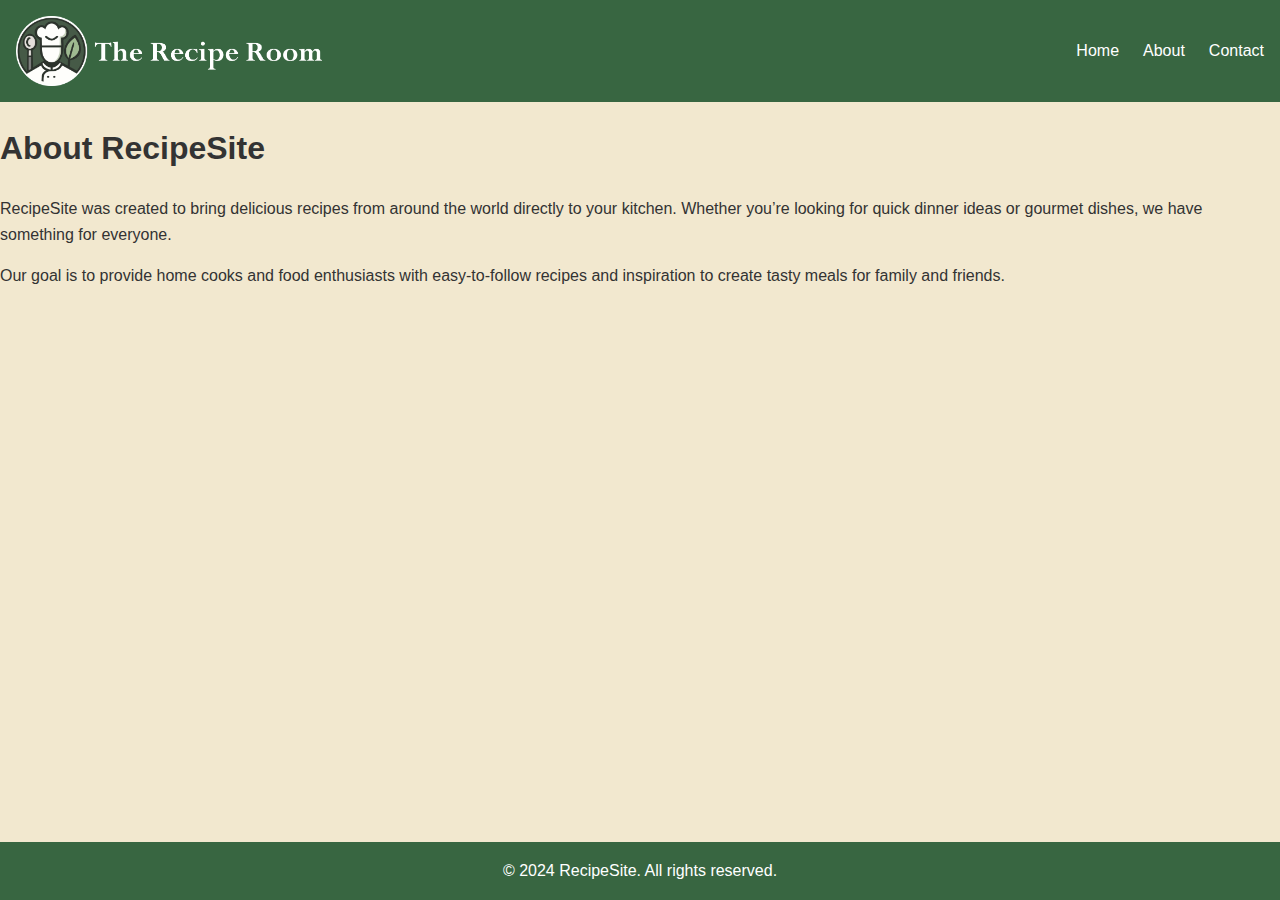
==== pages/about.html @ 8a250c92 "Add files via upload" ====
<!DOCTYPE html>
<html lang="en">
<head>
    <meta charset="UTF-8">
    <meta name="viewport" content="width=device-width, initial-scale=1.0">
    <title>About Us</title>
    <link rel="stylesheet" href="../css/style.css">
</head>
<body>
    <header>
        <nav class="navbar">
            <img src="../images/TheRecipeRoomLogoLong.png" alt="The Recipe Room Logo" class="logo-long">
            <ul class="nav-links">
                <li><a href="../index.html">Home</a></li>
                <li><a href="about.html">About</a></li>
                <li><a href="contact.html">Contact</a></li>
            </ul>
        </nav>
    </header>

    <main>
        <section class="about">
            <h1>About RecipeSite</h1>
            <p>RecipeSite was created to bring delicious recipes from around the world directly to your kitchen. Whether you’re looking for quick dinner ideas or gourmet dishes, we have something for everyone.</p>
            <p>Our goal is to provide home cooks and food enthusiasts with easy-to-follow recipes and inspiration to create tasty meals for family and friends.</p>
        </section>
    </main>

    <footer>
        <p>&copy; 2024 RecipeSite. All rights reserved.</p>
    </footer>
</body>
</html>
---- css/style.css ----
/* General Reset */
/*! normalize.css v8.0.1 | MIT License | github.com/necolas/normalize.css */

/* Document
========================================================================== */

/**
* 1. Correct the line height in all browsers.
* 2. Prevent adjustments of font size after orientation changes in iOS.
*/

html {
line-height: 1.15; /* 1 */
-webkit-text-size-adjust: 100%; /* 2 */
}

/* Sections
========================================================================== */

/**
* Remove the margin in all browsers.
*/

body {
margin: 0;
}

/**
* Render the `main` element consistently in IE.
*/

main {
display: block;
}

/**
* Correct the font size and margin on `h1` elements within `section` and
* `article` contexts in Chrome, Firefox, and Safari.
*/

h1 {
font-size: 2em;
margin: 0.67em 0;
}

/* Grouping content
========================================================================== */

/**
* 1. Add the correct box sizing in Firefox.
* 2. Show the overflow in Edge and IE.
*/

hr {
box-sizing: content-box; /* 1 */
height: 0; /* 1 */
overflow: visible; /* 2 */
}

/**
* 1. Correct the inheritance and scaling of font size in all browsers.
* 2. Correct the odd `em` font sizing in all browsers.
*/

pre {
font-family: monospace, monospace; /* 1 */
font-size: 1em; /* 2 */
}

/* Text-level semantics
========================================================================== */

/**
* Remove the gray background on active links in IE 10.
*/

a {
background-color: transparent;
}

/**
* 1. Remove the bottom border in Chrome 57-
* 2. Add the correct text decoration in Chrome, Edge, IE, Opera, and Safari.
*/

abbr[title] {
border-bottom: none; /* 1 */
text-decoration: underline; /* 2 */
text-decoration: underline dotted; /* 2 */
}

/**
* Add the correct font weight in Chrome, Edge, and Safari.
*/

b,
strong {
font-weight: bolder;
}

/**
* 1. Correct the inheritance and scaling of font size in all browsers.
* 2. Correct the odd `em` font sizing in all browsers.
*/

code,
kbd,
samp {
font-family: monospace, monospace; /* 1 */
font-size: 1em; /* 2 */
}

/**
* Add the correct font size in all browsers.
*/

small {
font-size: 80%;
}

/**
* Prevent `sub` and `sup` elements from affecting the line height in
* all browsers.
*/

sub,
sup {
font-size: 75%;
line-height: 0;
position: relative;
vertical-align: baseline;
}

sub {
bottom: -0.25em;
}

sup {
top: -0.5em;
}

/* Embedded content
========================================================================== */

/**
* Remove the border on images inside links in IE 10.
*/

img {
border-style: none;
}

/* Forms
========================================================================== */

/**
* 1. Change the font styles in all browsers.
* 2. Remove the margin in Firefox and Safari.
*/

button,
input,
optgroup,
select,
textarea {
font-family: inherit; /* 1 */
font-size: 100%; /* 1 */
line-height: 1.15; /* 1 */
margin: 0; /* 2 */
}

/**
* Show the overflow in IE.
* 1. Show the overflow in Edge.
*/

button,
input { /* 1 */
overflow: visible;
}

/**
* Remove the inheritance of text transform in Edge, Firefox, and IE.
* 1. Remove the inheritance of text transform in Firefox.
*/

button,
select { /* 1 */
text-transform: none;
}

/**
* Correct the inability to style clickable types in iOS and Safari.
*/

button,
[type="button"],
[type="reset"],
[type="submit"] {
-webkit-appearance: button;
}

/**
* Remove the inner border and padding in Firefox.
*/

button::-moz-focus-inner,
[type="button"]::-moz-focus-inner,
[type="reset"]::-moz-focus-inner,
[type="submit"]::-moz-focus-inner {
border-style: none;
padding: 0;
}

/**
* Restore the focus styles unset by the previous rule.
*/

button:-moz-focusring,
[type="button"]:-moz-focusring,
[type="reset"]:-moz-focusring,
[type="submit"]:-moz-focusring {
outline: 1px dotted ButtonText;
}

/**
* Correct the padding in Firefox.
*/

fieldset {
padding: 0.35em 0.75em 0.625em;
}

/**
* 1. Correct the text wrapping in Edge and IE.
* 2. Correct the color inheritance from `fieldset` elements in IE.
* 3. Remove the padding so developers are not caught out when they zero out
*    `fieldset` elements in all browsers.
*/

legend {
box-sizing: border-box; /* 1 */
color: inherit; /* 2 */
display: table; /* 1 */
max-width: 100%; /* 1 */
padding: 0; /* 3 */
white-space: normal; /* 1 */
}

/**
* Add the correct vertical alignment in Chrome, Firefox, and Opera.
*/

progress {
vertical-align: baseline;
}

/**
* Remove the default vertical scrollbar in IE 10+.
*/

textarea {
overflow: auto;
}

/**
* 1. Add the correct box sizing in IE 10.
* 2. Remove the padding in IE 10.
*/

[type="checkbox"],
[type="radio"] {
box-sizing: border-box; /* 1 */
padding: 0; /* 2 */
}

/**
* Correct the cursor style of increment and decrement buttons in Chrome.
*/

[type="number"]::-webkit-inner-spin-button,
[type="number"]::-webkit-outer-spin-button {
height: auto;
}

/**
* 1. Correct the odd appearance in Chrome and Safari.
* 2. Correct the outline style in Safari.
*/

[type="search"] {
-webkit-appearance: textfield; /* 1 */
outline-offset: -2px; /* 2 */
}

/**
* Remove the inner padding in Chrome and Safari on macOS.
*/

[type="search"]::-webkit-search-decoration {
-webkit-appearance: none;
}

/**
* 1. Correct the inability to style clickable types in iOS and Safari.
* 2. Change font properties to `inherit` in Safari.
*/

::-webkit-file-upload-button {
-webkit-appearance: button; /* 1 */
font: inherit; /* 2 */
}

/* Interactive
========================================================================== */

/*
* Add the correct display in Edge, IE 10+, and Firefox.
*/

details {
display: block;
}

/*
* Add the correct display in all browsers.
*/

summary {
display: list-item;
}

/* Misc
========================================================================== */

/**
* Add the correct display in IE 10+.
*/

template {
display: none;
}

/**
* Add the correct display in IE 10.
*/

[hidden] {
display: none;
}



/* Generella body stiler*/
body {
font-family: Arial, sans-serif;
line-height: 1.6;
background-color: #F2E8CF;
min-height: 100vh;
color: #333;
display: flex;
flex-direction: column;
}

/* Ändringar till navbar */
.navbar {
background-color: #386641;
display: flex;
justify-content: space-between;
align-items: center;
padding: 1rem;
}

.navbar .logo {
font-size: 1.5rem;
font-weight: bold;
}

.navbar .nav-links {
list-style: none;
display: flex;
}

.navbar .nav-links li {
margin-left: 1.5rem;
}

.navbar .nav-links a {
color: #fff;
text-decoration: none;
font-size: 1rem;
transition: color 0.3s;
}

.navbar .nav-links a:hover {
color: #f4a261;
}

.logo-long {
max-height: 70px;
width: auto;
object-fit: contain;
}

/* Footer stil. */
footer {
background-color: #386641;
color: #fff;
text-align: center;
padding: 1rem;
margin-top: auto;
}

footer p {
margin: 0;
}

.search-container {
display: flex;
justify-content: center;
margin-top: 1rem;
}

#recipe-search {
padding: 0.75rem;
font-size: 1rem;
border: 2px solid #BC4749;
border-radius: 5px 0 0 5px;
outline: none;
width: 300px;
}

#search-button {
background-color: #BC4749;
color: #fff;
padding: 0.75rem 1.5rem;
text-decoration: none;
border: none;
border-radius: 0 5px 5px 0;
font-size: 1rem;
cursor: pointer;
transition: background-color 0.3s;
}

#search-button:hover {
background-color: #d35a5c;
}

/* Hero Section Styles */
.hero {
height: 20rem;
display: flex;
align-items: center;
justify-content: center;
text-align: center;
color: #474747;
}

.hero-text h1 {
font-size: 3rem;
margin-bottom: 1rem;
}

.hero-text p {
font-size: 1.2rem;
margin-bottom: 2rem;
}

.btn {
background-color: #BC4749;
color: #fff;
padding: 0.75rem 1.5rem;
text-decoration: none;
border-radius: 5px;
font-size: 1rem;
transition: background-color 0.3s;
}

.btn:hover {
background-color: #d35a5c;
}

/* Recipe List Styles */
.recipe-list {
padding: 2rem 1rem;
max-width: 70%;
margin: 0 auto;
}

.recipe-list h2 {
text-align: center;
margin-bottom: 2rem;
font-size: 2rem;
color: #333;
}

.recipes {
display: grid;
grid-template-columns: repeat(auto-fit, minmax(220px, 1fr));
gap: 2rem;
justify-content: center;
}

.recipe-card {
background-color: #fff;
border-radius: 10px;
box-shadow: 0 4px 8px rgba(0, 0, 0, 0.1);
flex: 0 0 calc(20% - 1rem);
overflow: hidden;
display: flex;
flex-direction: column;
justify-content: space-between;
transition: transform 0.3s;
}

.recipe-card img {
width: 100%;
height: 200px;
object-fit: cover;
}

.recipe-card h3 {
padding: 1rem;
margin: 0.1rem;
font-size: 1.5rem;
color: #474747;
}

.recipe-card a {
display: block;
margin: 1rem;
padding: 0.75rem 1.5rem;
color: #fff;
text-align: center;
text-decoration: none;
border-radius: 5px;
transition: background-color 0.3s;
margin-top: auto;
}


.recipe-card:hover {
transform: scale(1.05);
}

/* Recipe Details Section */

.horizontal-flex {
display:flex;
flex-direction: row;
justify-content: space-between;
}

.recipe-details-container {
display: flex;
flex-direction: column;
width:50vw;
gap: 2rem;
margin: 2rem;
}

.recipe-details-container img {
max-width: 50rem;
margin-bottom: 1rem;
}

.recipe-details-container h2 {
font-size: 2rem;
margin-bottom: 1rem;
color: #474747;
}

.recipe-details-container p {
margin-bottom: 1rem;
font-size: 1.1rem;
}

.recipe-details-container a.btn {
display: inline-block;
background-color: #BC4749;
color: #fff;
padding: 0.75rem 1.5rem;
max-width: 25%;
text-decoration: none;
border-radius: 5px;
font-size: 1rem;
transition: background-color 0.3s;
margin-top: 1rem;
text-align: center;
}

.recipe-details-container a.btn:hover {
background-color: #d35a5c;
}

/* Ingredients Section */
.instructions-ingredients-container{
display: flex;
flex-direction: column;
margin-top: 5rem;
}

.instructions-section {
padding-right: 2rem;
}
.ingredients-section {
margin-top: 2rem;
margin-left: 5rem;
}

.ingredients-section h3 {
font-size: 1.5rem;
color: #474747;
margin-bottom: 1rem;
}

.ingredients-section table {
width: 70%;
border-collapse: collapse;
margin-top: 1rem;
}

.ingredients-section table th,
.ingredients-section table td {
padding: 0.75rem;
text-align: left;
}

.ingredients-section table th {
background-color: #516C3A;
color: #fff;
}

.ingredients-section table td {
background-color: #fff;
border: 1px solid #ddd;
}

.ingredients-section table tr:nth-child(even) {
background-color: #f9f9f9;
}
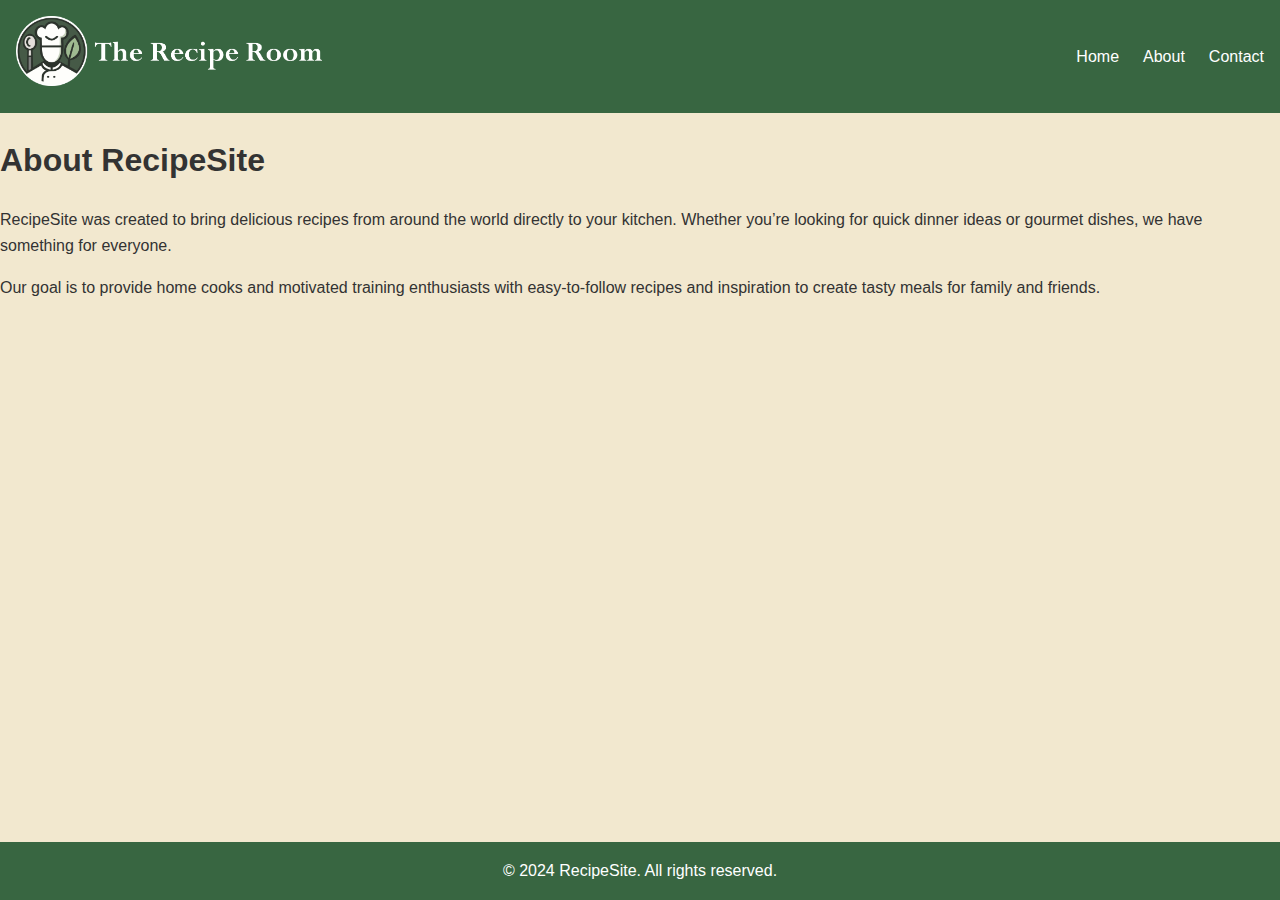
==== commit 6c4e7e9d: "update" ====
--- a/pages/about.html
+++ b/pages/about.html
@@ -9,7 +9,11 @@
 <body>
     <header>
         <nav class="navbar">
-            <img src="../images/TheRecipeRoomLogoLong.png" alt="The Recipe Room Logo" class="logo-long">
+            <picture>
+                <source media="(max-width: 600px)" srcset="../images/TheRecipeRoomLogo.svg" class="logo" alt="The recipe room logo">
+                <source media="(min-width: 601px)" srcset="../images/TheRecipeRoomLogoLong.png" class="logo" alt="The recipe room logo">
+                <img src="images/TheRecipeRoomLogoLong.png" class="logo" alt="The recipe room logo">
+            </picture>
             <ul class="nav-links">
                 <li><a href="../index.html">Home</a></li>
                 <li><a href="about.html">About</a></li>
@@ -22,7 +26,7 @@
         <section class="about">
             <h1>About RecipeSite</h1>
             <p>RecipeSite was created to bring delicious recipes from around the world directly to your kitchen. Whether you’re looking for quick dinner ideas or gourmet dishes, we have something for everyone.</p>
-            <p>Our goal is to provide home cooks and food enthusiasts with easy-to-follow recipes and inspiration to create tasty meals for family and friends.</p>
+            <p>Our goal is to provide home cooks and motivated training enthusiasts with easy-to-follow recipes and inspiration to create tasty meals for family and friends.</p>
         </section>
     </main>
 
--- a/css/style.css
+++ b/css/style.css
@@ -396,13 +396,13 @@
 color: #f4a261;
 }
 
-.logo-long {
+.logo {
 max-height: 70px;
 width: auto;
 object-fit: contain;
 }
 
-/* Footer stil. */
+/* Footer stil */
 footer {
 background-color: #386641;
 color: #fff;
@@ -415,19 +415,40 @@
 margin: 0;
 }
 
+/* Sökruta stil */
+label {
+font-size: medium;
+color: #474747;
+}
+
 .search-container {
-display: flex;
-justify-content: center;
-margin-top: 1rem;
-}
-
-#recipe-search {
-padding: 0.75rem;
-font-size: 1rem;
-border: 2px solid #BC4749;
-border-radius: 5px 0 0 5px;
-outline: none;
-width: 300px;
+    display: flex;
+    justify-content: center;
+    margin-top: 1rem;
+}
+
+@media(min-width: 600px)
+{
+    #recipe-search {
+    padding: 0.75rem;
+    font-size: 1rem;
+    border: 2px solid #BC4749;
+    border-radius: 5px 0 0 5px;
+    outline: none;
+    width: 300px;
+    }
+}
+
+@media(max-width: 599px)
+{
+    #recipe-search {
+    padding: 0.75rem;
+    font-size: 1rem;
+    border: 2px solid #BC4749;
+    border-radius: 5px 0 0 5px;
+    outline: none;
+    width: 110px;
+    }
 }
 
 #search-button {
@@ -446,24 +467,20 @@
 background-color: #d35a5c;
 }
 
-/* Hero Section Styles */
-.hero {
+/* Startsidaspecifika element*/
+.start {
 height: 20rem;
 display: flex;
 align-items: center;
 justify-content: center;
 text-align: center;
+flex-direction: column;
 color: #474747;
 }
 
-.hero-text h1 {
+.start h1 {
 font-size: 3rem;
 margin-bottom: 1rem;
-}
-
-.hero-text p {
-font-size: 1.2rem;
-margin-bottom: 2rem;
 }
 
 .btn {
@@ -480,7 +497,7 @@
 background-color: #d35a5c;
 }
 
-/* Recipe List Styles */
+/* Stil för sektionen med receptkort */
 .recipe-list {
 padding: 2rem 1rem;
 max-width: 70%;
@@ -519,7 +536,7 @@
 object-fit: cover;
 }
 
-.recipe-card h3 {
+.recipe-card h1 {
 padding: 1rem;
 margin: 0.1rem;
 font-size: 1.5rem;
@@ -543,28 +560,49 @@
 transform: scale(1.05);
 }
 
-/* Recipe Details Section */
-
-.horizontal-flex {
-display:flex;
-flex-direction: row;
-justify-content: space-between;
-}
-
-.recipe-details-container {
-display: flex;
-flex-direction: column;
-width:50vw;
-gap: 2rem;
-margin: 2rem;
-}
+/* Receptdetaljsida */
+
+
+
+@media(min-width: 650px)
+{
+    .grid {
+        display: grid;
+        grid-auto-flow: column;
+    }
+
+    .recipe-details-container {
+        display: flex;
+        flex-direction: column;
+        margin: 2rem;
+    }
+}
+
+@media(max-width: 649px)
+{
+    .grid {
+        display: grid;
+        grid-auto-flow: row;
+    }
+
+    .recipe-details-container {
+        display: flex;
+        flex-direction: column;
+        text-align: center;
+        justify-content: center;
+        align-items: center;
+        margin: 2rem;
+    }
+}
+
+
 
 .recipe-details-container img {
-max-width: 50rem;
+max-width: 60%;
 margin-bottom: 1rem;
 }
 
-.recipe-details-container h2 {
+.recipe-details-container h1 {
 font-size: 2rem;
 margin-bottom: 1rem;
 color: #474747;
@@ -580,7 +618,7 @@
 background-color: #BC4749;
 color: #fff;
 padding: 0.75rem 1.5rem;
-max-width: 25%;
+max-width: 50%;
 text-decoration: none;
 border-radius: 5px;
 font-size: 1rem;
@@ -593,29 +631,27 @@
 background-color: #d35a5c;
 }
 
-/* Ingredients Section */
+/* Ingredienser och instruktioner*/
 .instructions-ingredients-container{
 display: flex;
 flex-direction: column;
-margin-top: 5rem;
+margin: 2rem;
+font-size: 1rem;
 }
 
 .instructions-section {
 padding-right: 2rem;
-}
-.ingredients-section {
-margin-top: 2rem;
-margin-left: 5rem;
-}
-
-.ingredients-section h3 {
-font-size: 1.5rem;
+flex-grow: 1;
+}
+
+.instructions-ingredients-container h1 {
+font-size: 2rem;
+margin-bottom: 1rem;
 color: #474747;
-margin-bottom: 1rem;
 }
 
 .ingredients-section table {
-width: 70%;
+width: 100%;
 border-collapse: collapse;
 margin-top: 1rem;
 }
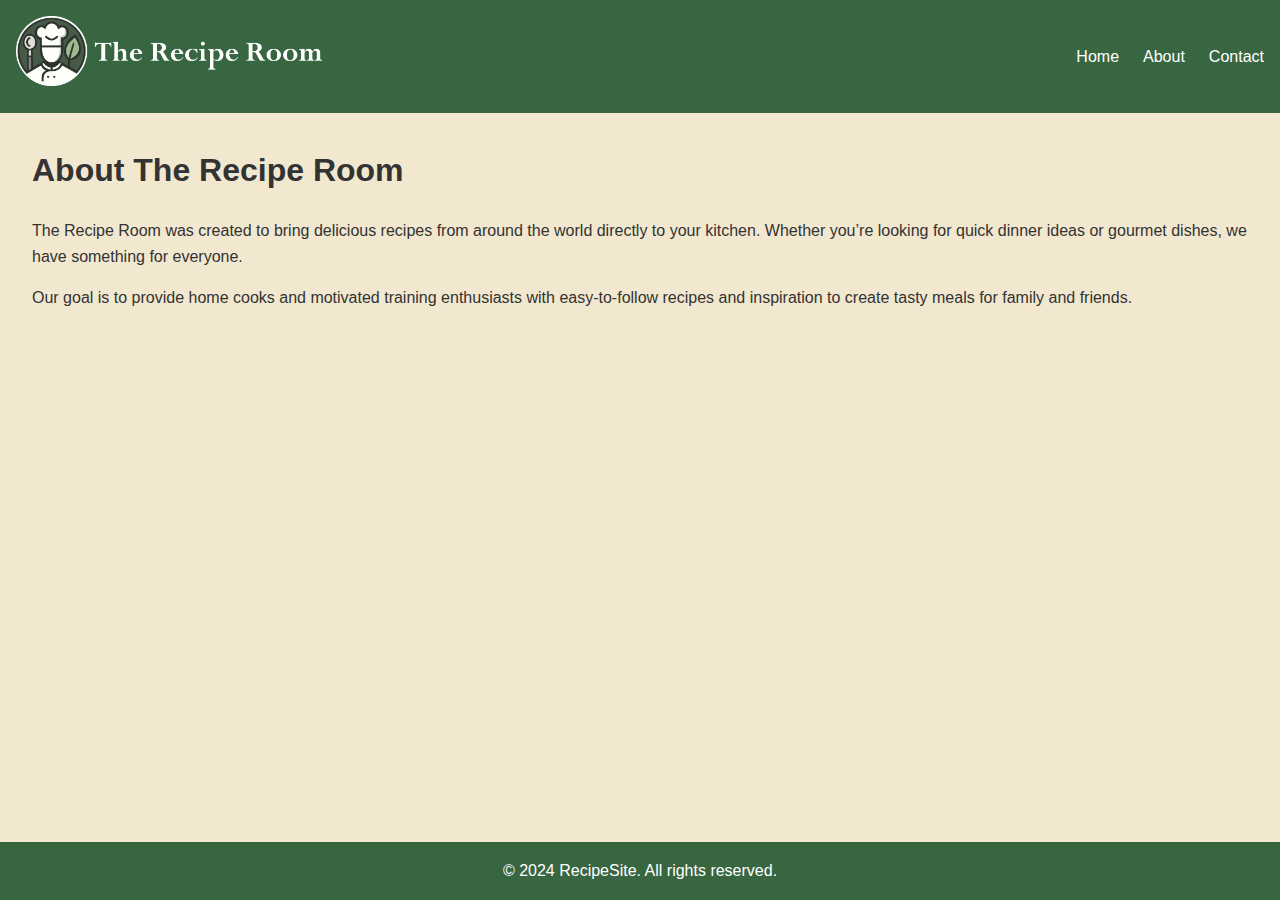
==== commit e79c2081: "final" ====
--- a/pages/about.html
+++ b/pages/about.html
@@ -24,8 +24,8 @@
 
     <main>
         <section class="about">
-            <h1>About RecipeSite</h1>
-            <p>RecipeSite was created to bring delicious recipes from around the world directly to your kitchen. Whether you’re looking for quick dinner ideas or gourmet dishes, we have something for everyone.</p>
+            <h1>About The Recipe Room</h1>
+            <p>The Recipe Room was created to bring delicious recipes from around the world directly to your kitchen. Whether you’re looking for quick dinner ideas or gourmet dishes, we have something for everyone.</p>
             <p>Our goal is to provide home cooks and motivated training enthusiasts with easy-to-follow recipes and inspiration to create tasty meals for family and friends.</p>
         </section>
     </main>
--- a/css/style.css
+++ b/css/style.css
@@ -493,27 +493,41 @@
 transition: background-color 0.3s;
 }
 
+/* margin för contact och about */
+.about {
+    margin: 2rem;
+}
+
+.contact {
+    margin: 2rem;
+}
+
+.contact form {
+    display: flex;
+    flex-direction: column;
+    gap: 1rem;
+}
+
 .btn:hover {
 background-color: #d35a5c;
 }
 
 /* Stil för sektionen med receptkort */
 .recipe-list {
+text-align: center;
 padding: 2rem 1rem;
 max-width: 70%;
 margin: 0 auto;
 }
 
-.recipe-list h2 {
-text-align: center;
-margin-bottom: 2rem;
+.recipe-list h1 {
 font-size: 2rem;
 color: #333;
 }
 
 .recipes {
 display: grid;
-grid-template-columns: repeat(auto-fit, minmax(220px, 1fr));
+grid-template-columns: repeat(5, 1fr);
 gap: 2rem;
 justify-content: center;
 }
